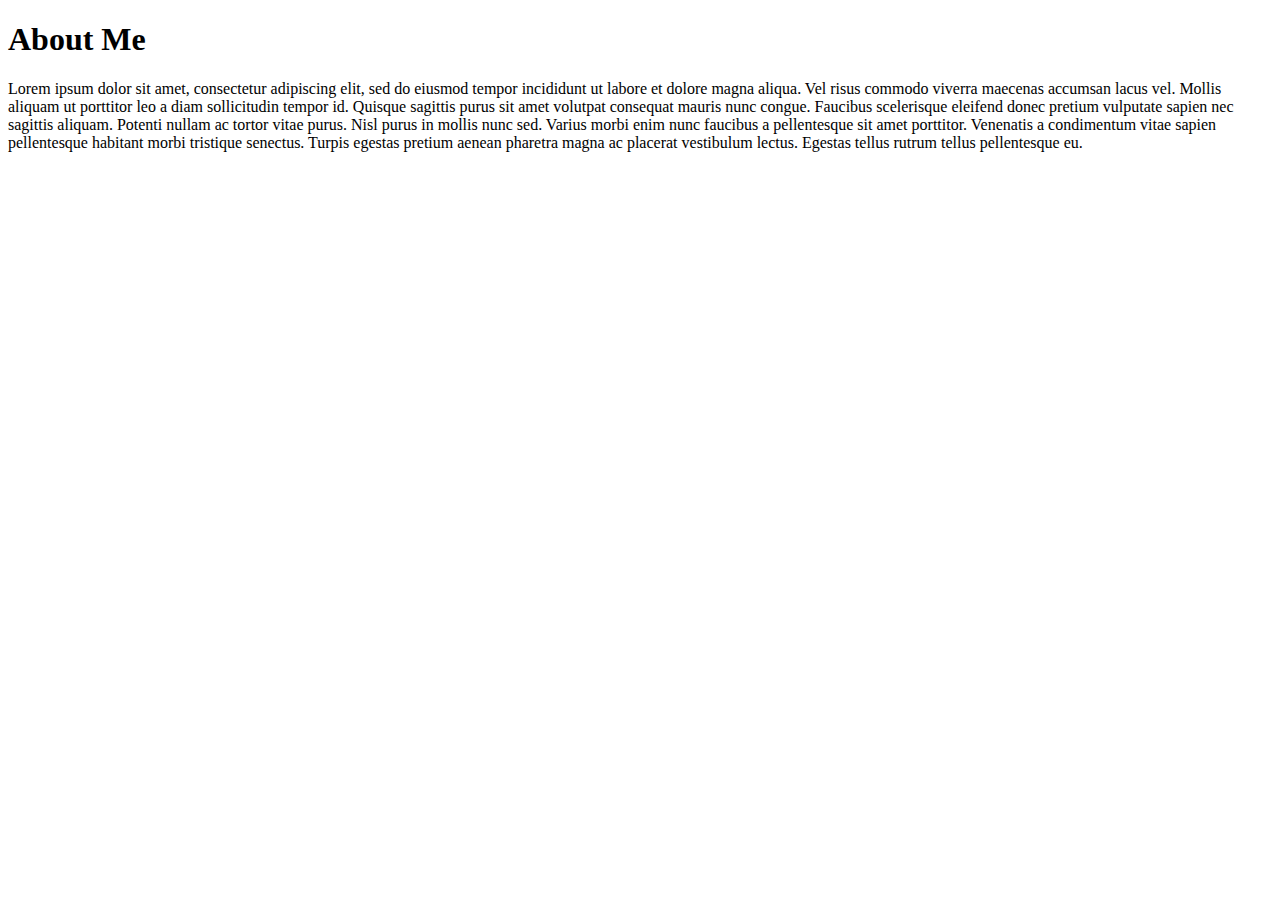
==== about.html @ 73c62056 "Add files via upload" ====
<!DOCTYPE html>
<html lang="en">
<head>
    <meta charset="UTF-8">
    <meta name="viewport" content="width=device-width, initial-scale=1.0">
    <title>About</title>
</head>
<body>
    <h1>About Me</h1>
    <p>Lorem ipsum dolor sit amet, consectetur adipiscing elit, sed do eiusmod tempor incididunt ut labore et dolore magna aliqua. Vel risus commodo viverra maecenas accumsan lacus vel. Mollis aliquam ut porttitor leo a diam sollicitudin tempor id. Quisque sagittis purus sit amet volutpat consequat mauris nunc congue. Faucibus scelerisque eleifend donec pretium vulputate sapien nec sagittis aliquam. Potenti nullam ac tortor vitae purus. Nisl purus in mollis nunc sed. Varius morbi enim nunc faucibus a pellentesque sit amet porttitor. Venenatis a condimentum vitae sapien pellentesque habitant morbi tristique senectus. Turpis egestas pretium aenean pharetra magna ac placerat vestibulum lectus. Egestas tellus rutrum tellus pellentesque eu.</p>
    
</body>
</html>
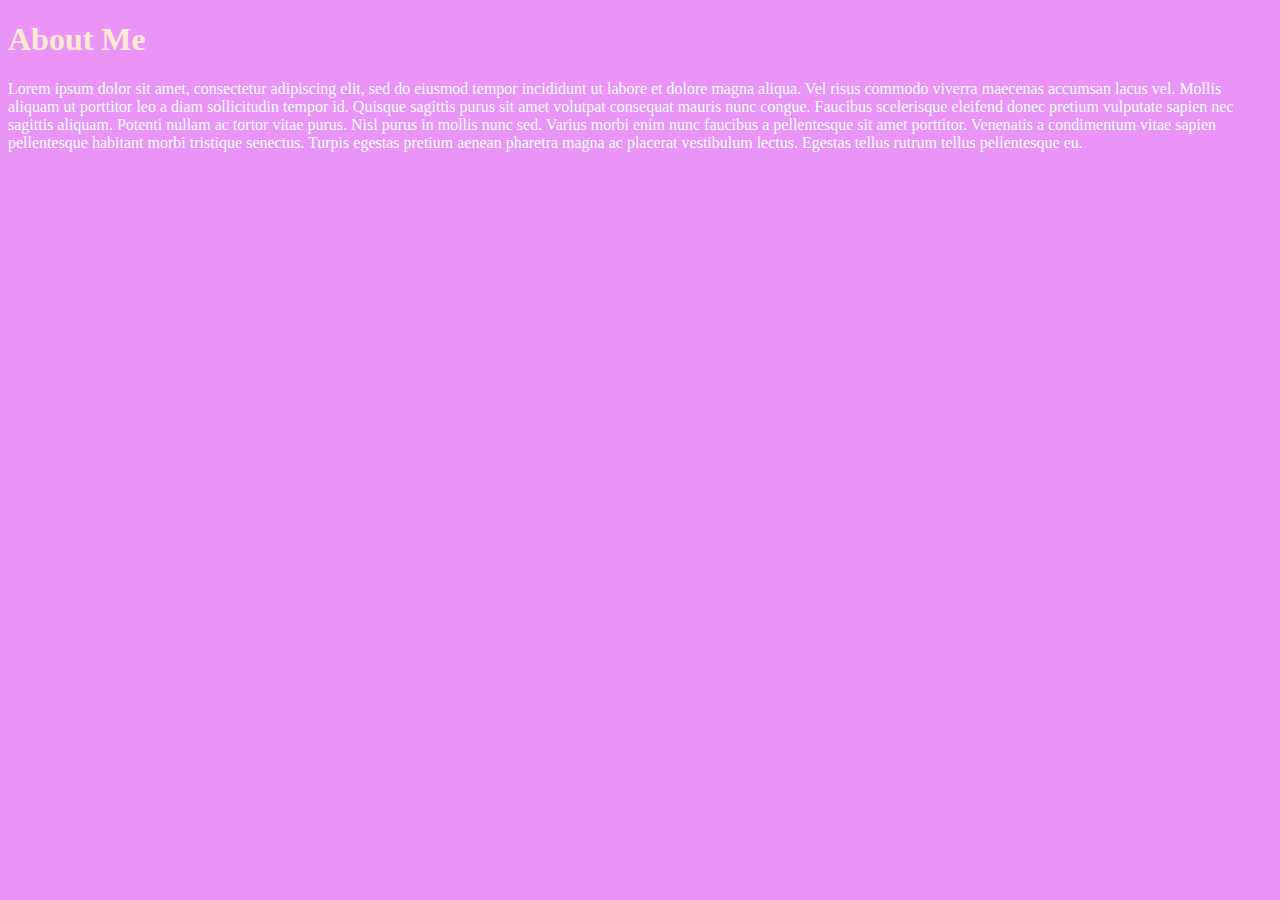
==== commit 1a9b73c4: "Add files via upload" ====
--- a/about.html
+++ b/about.html
@@ -3,11 +3,12 @@
 <head>
     <meta charset="UTF-8">
     <meta name="viewport" content="width=device-width, initial-scale=1.0">
+    <link rel="stylesheet" href="./styles.css">
     <title>About</title>
 </head>
 <body>
     <h1>About Me</h1>
-    <p>Lorem ipsum dolor sit amet, consectetur adipiscing elit, sed do eiusmod tempor incididunt ut labore et dolore magna aliqua. Vel risus commodo viverra maecenas accumsan lacus vel. Mollis aliquam ut porttitor leo a diam sollicitudin tempor id. Quisque sagittis purus sit amet volutpat consequat mauris nunc congue. Faucibus scelerisque eleifend donec pretium vulputate sapien nec sagittis aliquam. Potenti nullam ac tortor vitae purus. Nisl purus in mollis nunc sed. Varius morbi enim nunc faucibus a pellentesque sit amet porttitor. Venenatis a condimentum vitae sapien pellentesque habitant morbi tristique senectus. Turpis egestas pretium aenean pharetra magna ac placerat vestibulum lectus. Egestas tellus rutrum tellus pellentesque eu.</p>
+    <p pargraph="true">Lorem ipsum dolor sit amet, consectetur adipiscing elit, sed do eiusmod tempor incididunt ut labore et dolore magna aliqua. Vel risus commodo viverra maecenas accumsan lacus vel. Mollis aliquam ut porttitor leo a diam sollicitudin tempor id. Quisque sagittis purus sit amet volutpat consequat mauris nunc congue. Faucibus scelerisque eleifend donec pretium vulputate sapien nec sagittis aliquam. Potenti nullam ac tortor vitae purus. Nisl purus in mollis nunc sed. Varius morbi enim nunc faucibus a pellentesque sit amet porttitor. Venenatis a condimentum vitae sapien pellentesque habitant morbi tristique senectus. Turpis egestas pretium aenean pharetra magna ac placerat vestibulum lectus. Egestas tellus rutrum tellus pellentesque eu.</p>
     
 </body>
 </html>--- a/styles.css
+++ b/styles.css
@@ -0,0 +1,15 @@
+html{
+    background: rgb(235, 148, 247);
+}
+
+h1{
+    color: blanchedalmond;
+}
+
+.red-text{
+    color: red;
+}
+
+p[pargraph="true"]{
+    color: azure;
+}